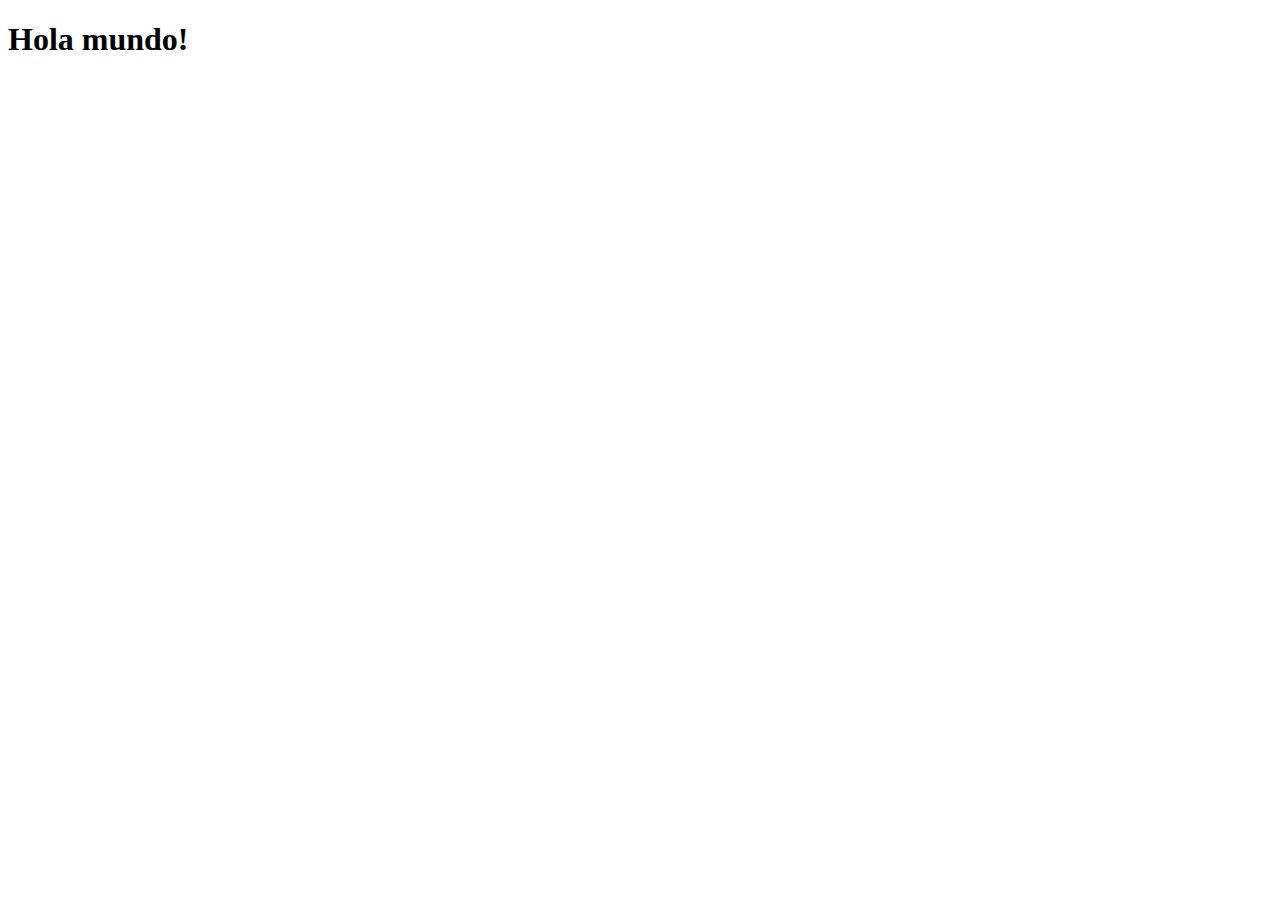
==== src/index.html @ fb44b79c "declarando la funcion de cipher.encode y cipher. decode" ====
<!DOCTYPE html>
<html>
  <head>
    <meta charset="utf-8">
    <title>Caesar Cipher</title>
    <link rel="stylesheet" href="style.css" />
  </head>
  <body>
    <div id="root">
      <div class="">

      </div>
      <h1>Hola mundo!</h1>
    </div>
    <script src="cipher.js"></script>
    <script src="index.js"></script>
  </body>
</html>
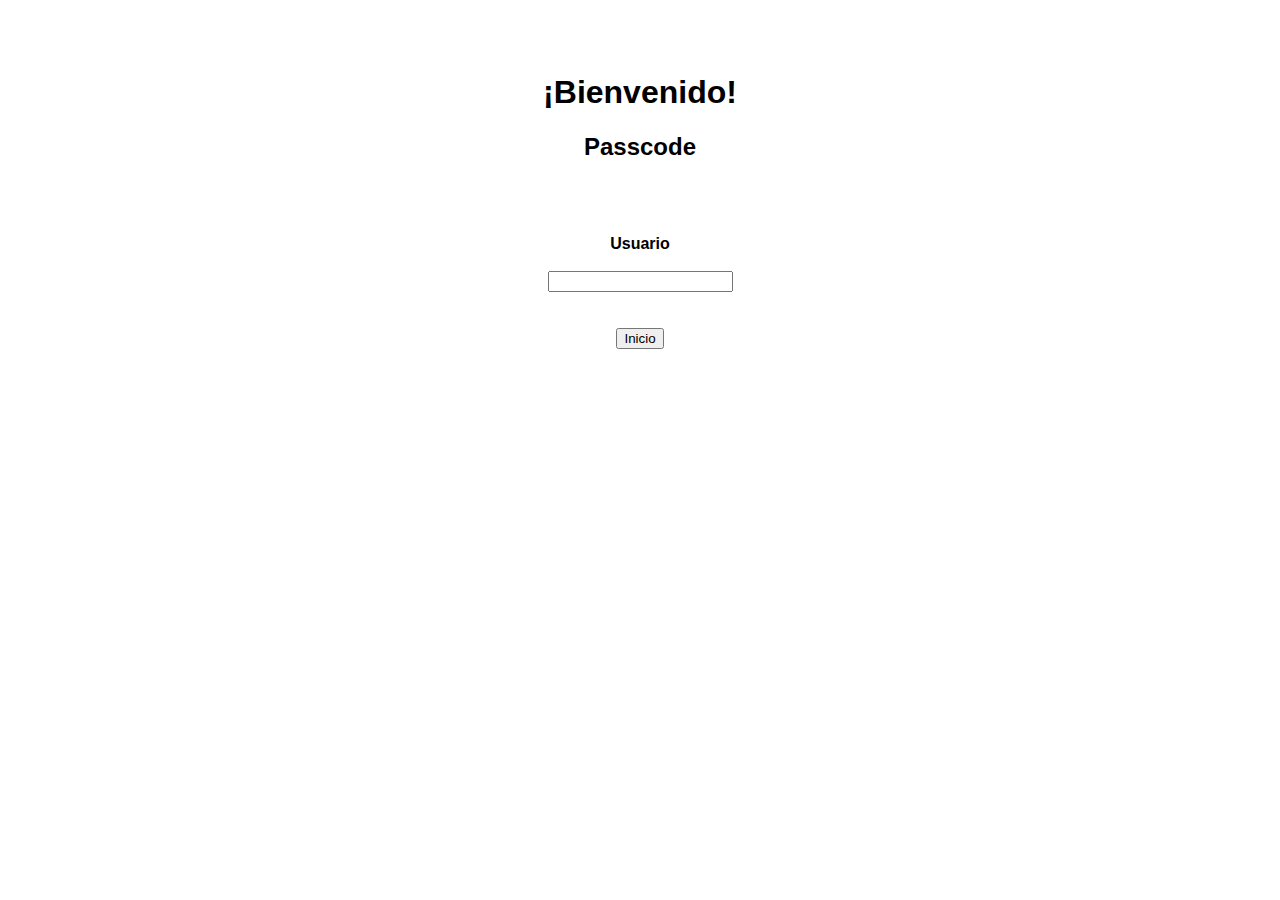
==== commit 73cb1ffb: "Subiendo estructura de proyecto" ====
--- a/src/index.html
+++ b/src/index.html
@@ -2,17 +2,36 @@
 <html>
   <head>
     <meta charset="utf-8">
-    <title>Caesar Cipher</title>
-    <link rel="stylesheet" href="style.css" />
+    <meta name="viewport" content="width=device-width">
+    <title>Cifrado Cesar</title>
+    <link href="style.css" rel="stylesheet" type="text/css" />
   </head>
-  <body>
-    <div id="root">
-      <div class="">
 
-      </div>
-      <h1>Hola mundo!</h1>
-    </div>
-    <script src="cipher.js"></script>
-    <script src="index.js"></script>
+ <body>
+  <script src="script.js"></script>
+    <section id="home">
+      <h1>¡Bienvenido!</h1>
+      <h2>Passcode</h2>
+<form class="" action="menu.html" method="get">
+      <br>
+      <br>
+      <br>
+      <strong>Usuario</strong>
+      <br>
+      <br>
+      <input id="txtNombre" type="text" name="txtNombre" value=""/>
+      <br>
+      <br>
+      <br>
+      <input type="submit" name="btnInicio" value="Inicio" />
+      <br>
+      </form>
+<form class="" action="menu.html" method="get">
+</form>
+    </section>
   </body>
+
+
+    <script src="script.js"></script>
+
 </html>
--- a/src/style.css
+++ b/src/style.css
@@ -0,0 +1,10 @@
+#home, #category, #topic1, #topic2, #exit{
+  //background: lightskyblue;
+  font-family: Verdana, Geneva, Tahoma, sans-serif, sans-serif;
+  text-align: center;
+  padding:45px;
+//}
+body{
+background: url("https://www.appsourcing.net/wp-content/uploads/2018/06/blog-contrasena-segura.jpg")no-repeat center top fixed;
+
+}
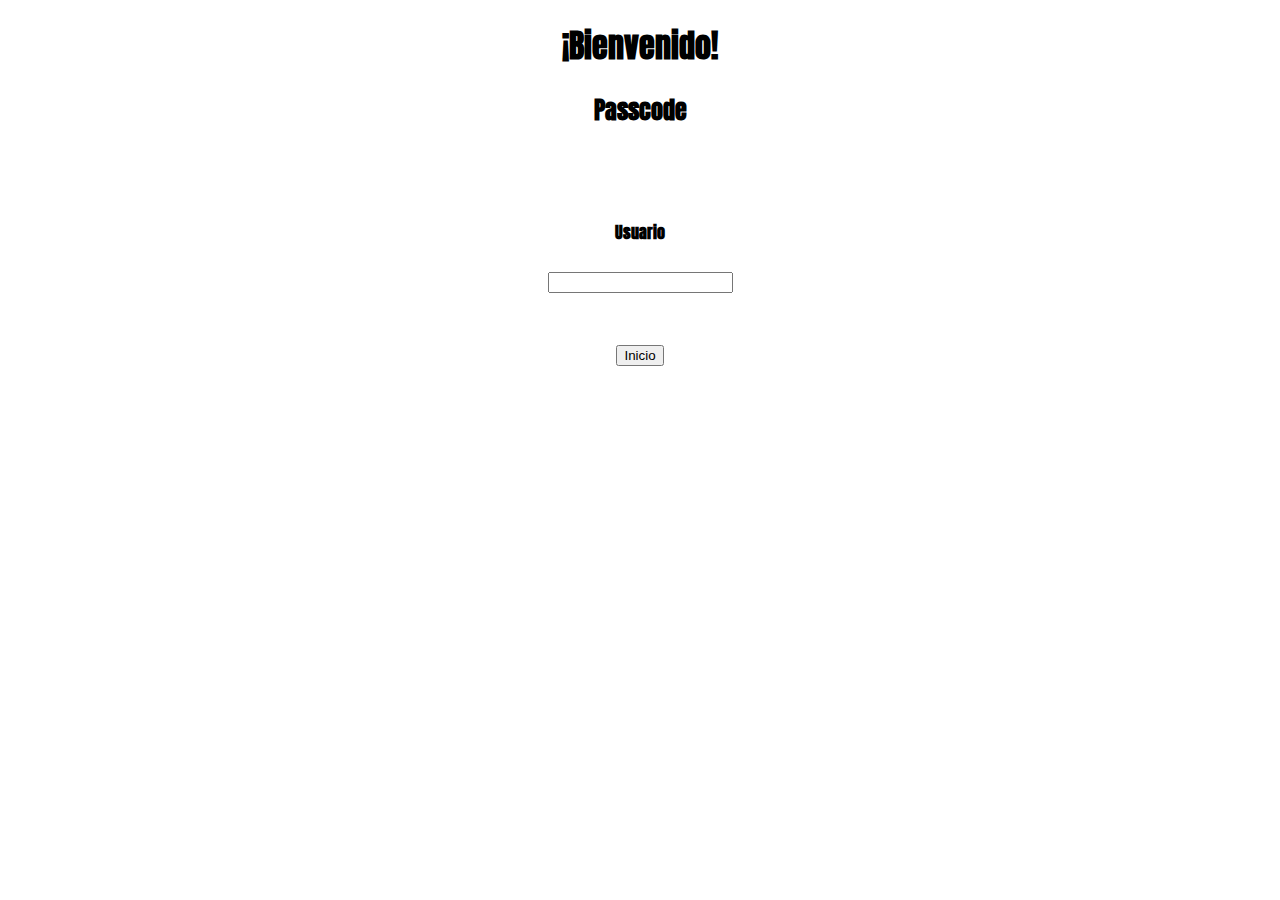
==== commit 00b2bc1c: "declarando la funcion encode y pasando el test" ====
--- a/src/index.html
+++ b/src/index.html
@@ -2,14 +2,15 @@
 <html>
   <head>
     <meta charset="utf-8">
-    <meta name="viewport" content="width=device-width">
+    <meta name="viewport" content="initial-scale=1">
     <title>Cifrado Cesar</title>
+    <link href="https://fonts.googleapis.com/css?family=Anton&display=swap" rel="stylesheet">
     <link href="style.css" rel="stylesheet" type="text/css" />
   </head>
 
  <body>
-  <script src="script.js"></script>
-    <section id="home">
+   <section id="home">
+   
       <h1>¡Bienvenido!</h1>
       <h2>Passcode</h2>
 <form class="" action="menu.html" method="get">
@@ -19,19 +20,16 @@
       <strong>Usuario</strong>
       <br>
       <br>
-      <input id="txtNombre" type="text" name="txtNombre" value=""/>
+      <input id="txt-nombre" type="text"/>
       <br>
       <br>
       <br>
-      <input type="submit" name="btnInicio" value="Inicio" />
+      <input type="submit" name="btn-inicio" value="Inicio" />
       <br>
-      </form>
+</form>
 <form class="" action="menu.html" method="get">
 </form>
     </section>
+    <script src="index.js"></script>
   </body>
-
-
-    <script src="script.js"></script>
-
 </html>
--- a/src/style.css
+++ b/src/style.css
@@ -1,10 +1,10 @@
-#home, #category, #topic1, #topic2, #exit{
-  //background: lightskyblue;
-  font-family: Verdana, Geneva, Tahoma, sans-serif, sans-serif;
+#home, #menu, #cifrar, #descifrar, #exit{
+  /* background-color: lightskyblue; */
+  font-family: 'Anton', sans-serif;
   text-align: center;
-  padding:45px;
-//}
+  padding:0px;
+}
 body{
-background: url("https://www.appsourcing.net/wp-content/uploads/2018/06/blog-contrasena-segura.jpg")no-repeat center top fixed;
+background: url("https://image.freepik.com/foto-gratis/portatil-abierto-pantalla-blanca-blanco-escritorio-blanco-contra-fondo-madera-negro_23-2147979109.jpg")no-repeat center top fixed;
 
 }
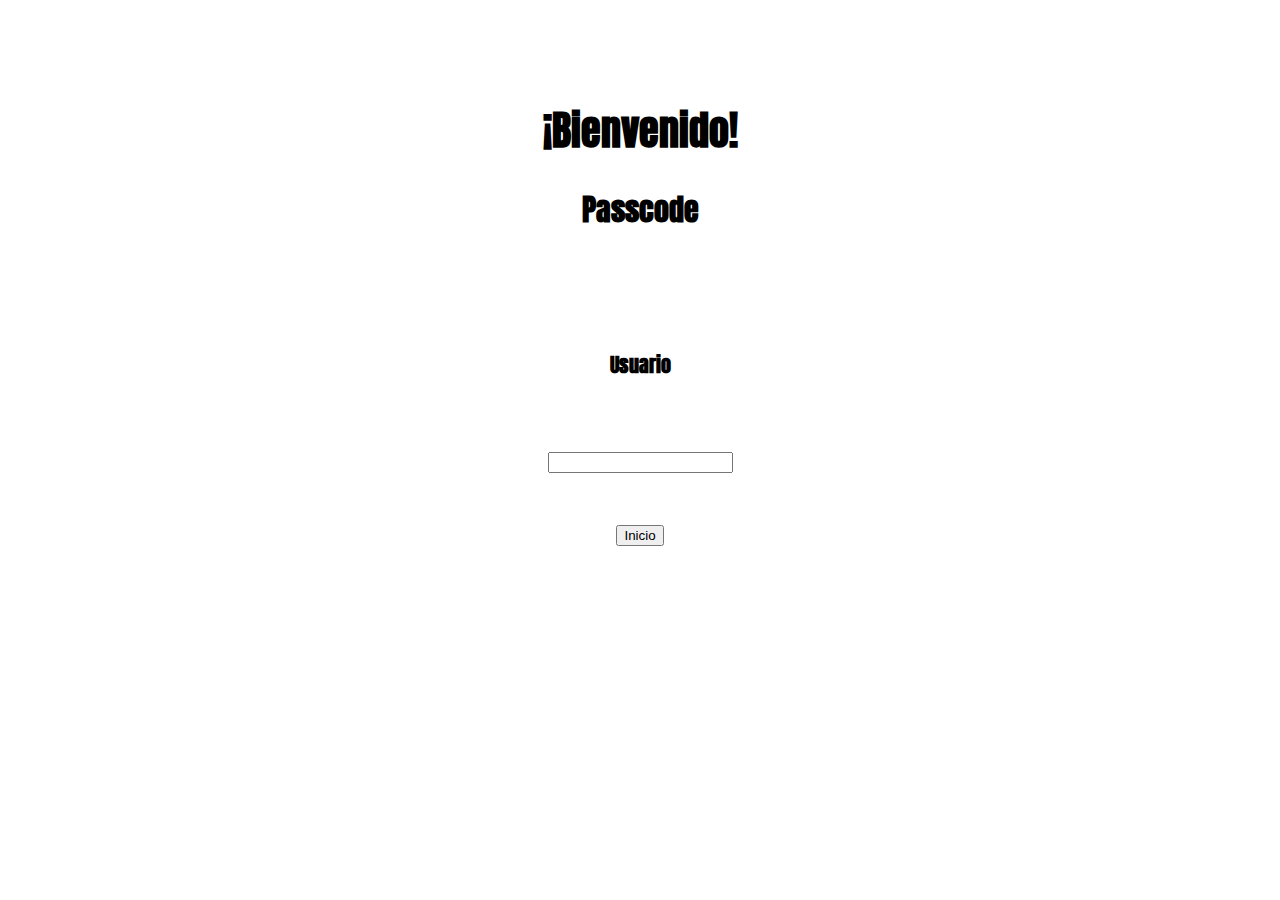
==== commit f49364af: "Determinando la funcionalidad de cifrado y descifrado" ====
--- a/src/index.html
+++ b/src/index.html
@@ -10,14 +10,14 @@
 
  <body>
    <section id="home">
-   
+
       <h1>¡Bienvenido!</h1>
       <h2>Passcode</h2>
 <form class="" action="menu.html" method="get">
       <br>
       <br>
       <br>
-      <strong>Usuario</strong>
+      <p><strong>Usuario</strong></p>
       <br>
       <br>
       <input id="txt-nombre" type="text"/>
--- a/src/style.css
+++ b/src/style.css
@@ -1,10 +1,27 @@
 #home, #menu, #cifrar, #descifrar, #exit{
   /* background-color: lightskyblue; */
   font-family: 'Anton', sans-serif;
-  text-align: center;
+  text-align: center; /*alineacion de todos los textos*/
+  text-shadow: 3px 2px white; /*sombrea el texto*/
   padding:0px;
 }
 body{
-background: url("https://image.freepik.com/foto-gratis/portatil-abierto-pantalla-blanca-blanco-escritorio-blanco-contra-fondo-madera-negro_23-2147979109.jpg")no-repeat center top fixed;
+background: url("https://image.freepik.com/foto-gratis/portatil-abierto-pantalla-blanca-blanco-escritorio-blanco-contra-fondo-madera-negro_23-2147979109.jpg");
+background-repeat: no-repeat; /*solo una imagen*/
+background-position: center top; /*posicion de la imagen de fondo*/
+margin-top: 100px; /*margen del texto en relacion a la parte de arriba*/
+background-attachment: fixed; /*scroll. La imagen se queda fija*/
 
 }
+
+h1 {
+  font-size: 40px;
+}
+
+h2 {
+  font-size: 30px;
+}
+
+p {
+  font-size: 20px;
+}
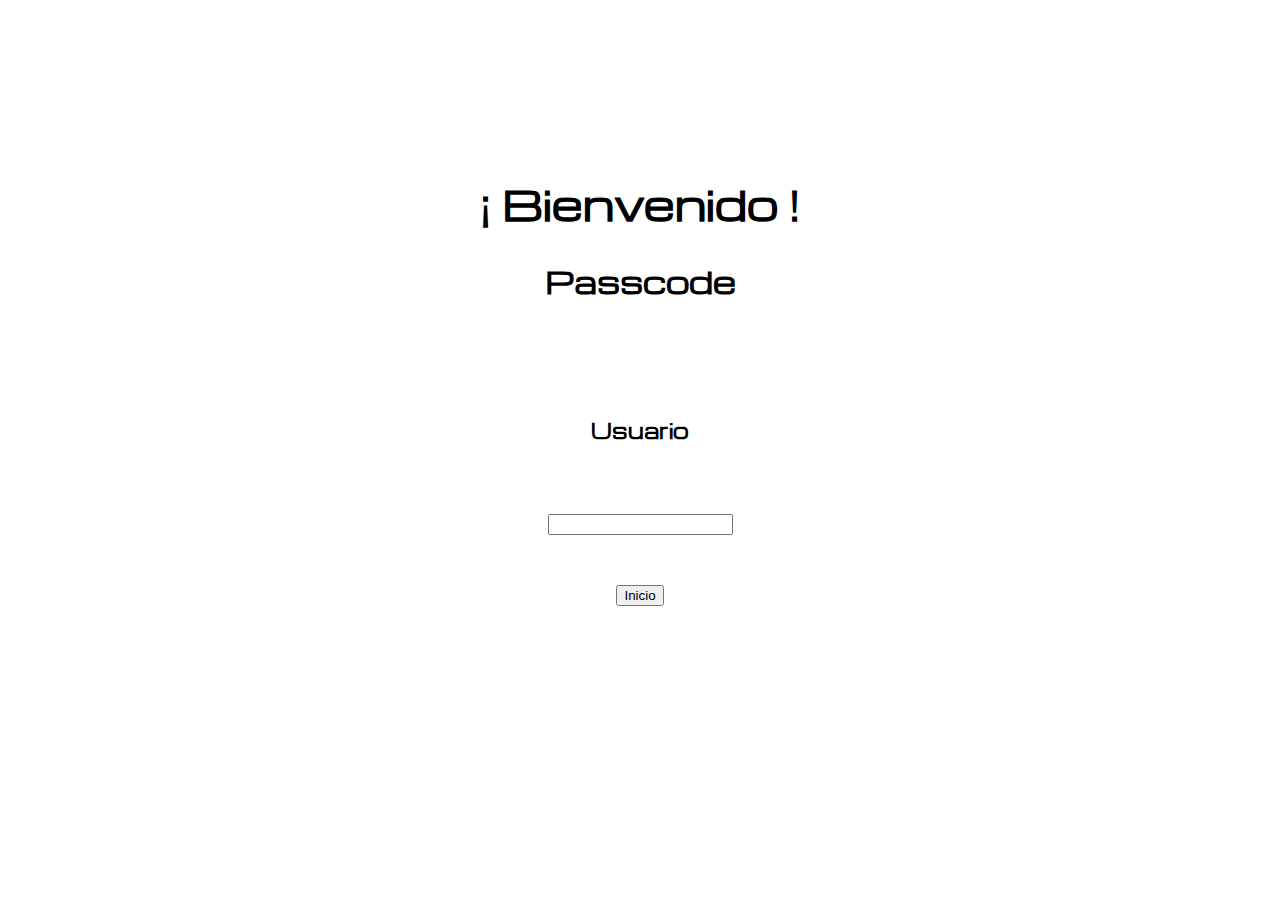
==== commit 4fd98c29: "Agregando estilo" ====
--- a/src/index.html
+++ b/src/index.html
@@ -4,14 +4,14 @@
     <meta charset="utf-8">
     <meta name="viewport" content="initial-scale=1">
     <title>Cifrado Cesar</title>
-    <link href="https://fonts.googleapis.com/css?family=Anton&display=swap" rel="stylesheet">
+    <link href="https://fonts.googleapis.com/css?family=Cabin|Carter+One|Libre+Barcode+39|Michroma|Monoton|Paytone+One|Righteous|Zilla+Slab+Highlight&display=swap" rel="stylesheet">
     <link href="style.css" rel="stylesheet" type="text/css" />
   </head>
 
  <body>
    <section id="home">
 
-      <h1>¡Bienvenido!</h1>
+      <h1>¡   Bienvenido   !</h1>
       <h2>Passcode</h2>
 <form class="" action="menu.html" method="get">
       <br>
--- a/src/style.css
+++ b/src/style.css
@@ -1,6 +1,6 @@
 #home, #menu, #cifrar, #descifrar, #exit{
   /* background-color: lightskyblue; */
-  font-family: 'Anton', sans-serif;
+  font-family: 'Michroma', sans-serif;
   text-align: center; /*alineacion de todos los textos*/
   text-shadow: 3px 2px white; /*sombrea el texto*/
   padding:0px;
@@ -9,7 +9,8 @@
 background: url("https://image.freepik.com/foto-gratis/portatil-abierto-pantalla-blanca-blanco-escritorio-blanco-contra-fondo-madera-negro_23-2147979109.jpg");
 background-repeat: no-repeat; /*solo una imagen*/
 background-position: center top; /*posicion de la imagen de fondo*/
-margin-top: 100px; /*margen del texto en relacion a la parte de arriba*/
+background-size: cover;
+margin-top: 175px; /*margen del texto en relacion a la parte de arriba*/
 background-attachment: fixed; /*scroll. La imagen se queda fija*/
 
 }
